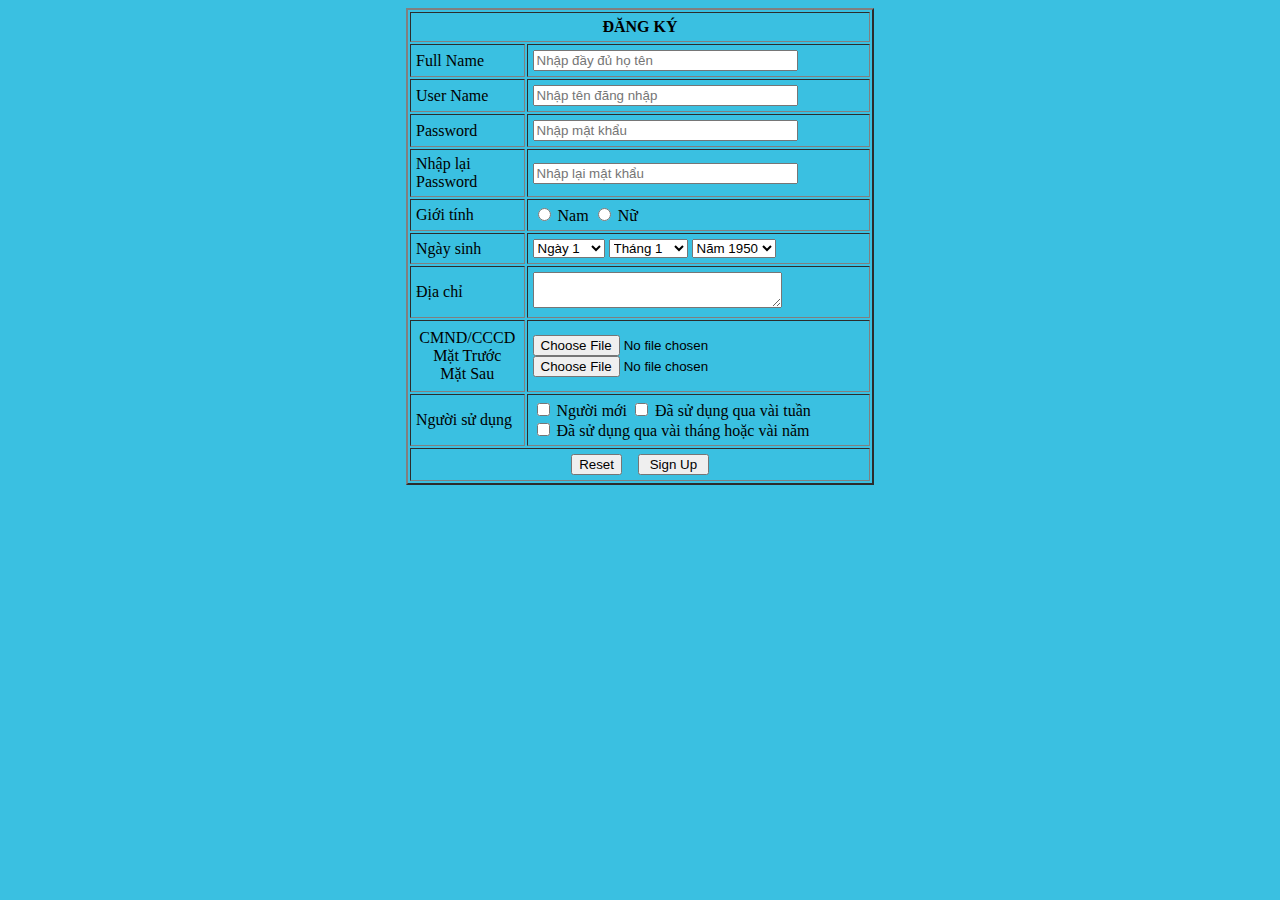
==== DK.html @ 0e809f31 "Add files via upload" ====
<!DOCTYPE html>
<html lang="en">

<head>
    <meta charset="UTF-8">
    <title>Đăng Ký</title>
    <link rel="stylesheet" href="/DK.css">
</head>

<body>
    <form action="" method="post">
        <table width="468" border="2" cellpadding="5" align="center">

            <tr>
                <th colspan="2">ĐĂNG KÝ</th>
            </tr>

            <td>Full Name</td>
            <td>
                <input type="text" name="Fullname" size="30" placeholder="Nhập đầy đủ họ tên">
            </td>
            </tr>

            <tr>
                <td>User Name</td>
                <td>
                    <input type="text" name="User" size="30" placeholder="Nhập tên đăng nhập">
                </td>
            </tr>

            <tr>
                <td>Password</td>
                <td>
                    <input type="Password" name="Pass" size="30" placeholder="Nhập mật khẩu">
                </td>
            </tr>

            <tr>
                <td>Nhập lại Password</td>
                <td>
                    <input type="Password" name="RePass" size="30" placeholder="Nhập lại mật khẩu">
                </td>
            </tr>

            <tr>
                <td>Giới tính</td>
                <td>
                    <label>
                        <input type="radio" name="GioiTinh" id="Nam"> Nam
                    </label>

                    <label>
                        <input type="radio" name="GioiTinh" id="Nu"> Nữ
                    </label>
                </td>
            </tr>

            <tr>
                <td>Ngày sinh</td>
                <td>
                    <select name="Ngày">
                        <option value="Ngày1">Ngày 1</option>
                        <option value="Ngày2">Ngày 2</option>
                        <option value="Ngày3">Ngày 3</option>
                        <option value="Ngày4">Ngày 4</option>
                        <option value="Ngày5">Ngày 5</option>
                        <option value="Ngày6">Ngày 6</option>
                        <option value="Ngày7">Ngày 7</option>
                        <option value="Ngày8">Ngày 8</option>
                        <option value="Ngày9">Ngày 9</option>
                        <option value="Ngày10">Ngày 10</option>
                        <option value="Ngày11">Ngày 11</option>
                        <option value="Ngày12">Ngày 12</option>
                        <option value="Ngày13">Ngày 13</option>
                        <option value="Ngày14">Ngày 14</option>
                        <option value="Ngày15">Ngày 15</option>
                        <option value="Ngày16">Ngày 16</option>
                        <option value="Ngày17">Ngày 17</option>
                        <option value="Ngày18">Ngày 18</option>
                        <option value="Ngày19">Ngày 19</option>
                        <option value="Ngày20">Ngày 20</option>
                        <option value="Ngày21">Ngày 21</option>
                        <option value="Ngày22">Ngày 22</option>
                        <option value="Ngày23">Ngày 23</option>
                        <option value="Ngày24">Ngày 24</option>
                        <option value="Ngày25">Ngày 25</option>
                        <option value="Ngày26">Ngày 26</option>
                        <option value="Ngày27">Ngày 27</option>
                        <option value="Ngày28">Ngày 28</option>
                        <option value="Ngày29">Ngày 29</option>
                        <option value="Ngày30">Ngày 30</option>
                        <option value="Ngày31">Ngày 31</option>
                    </select>

                    <select name="Tháng">
                        <option value="Tháng1">Tháng 1</option>
                        <option value="Tháng2">Tháng 2</option>
                        <option value="Tháng3">Tháng 3</option>
                        <option value="Tháng4">Tháng 4</option>
                        <option value="Tháng5">Tháng 5</option>
                        <option value="Tháng6">Tháng 6</option>
                        <option value="Tháng7">Tháng 7</option>
                        <option value="Tháng8">Tháng 8</option>
                        <option value="Tháng9">Tháng 9</option>
                        <option value="Tháng10">Tháng 10</option>
                        <option value="Tháng11">Tháng 11</option>
                        <option value="Tháng12">Tháng 12</option>
                    </select>

                    <select name="Năm">
                        <option value="Năm1950">Năm 1950</option>
                        <option value="Năm1951">Năm 1951</option>
                        <option value="Năm1952">Năm 1952</option>
                        <option value="Năm1953">Năm 1953</option>
                        <option value="Năm1954">Năm 1954</option>
                        <option value="Năm1955">Năm 1955</option>
                        <option value="Năm1956">Năm 1956</option>
                        <option value="Năm1957">Năm 1957</option>
                        <option value="Năm1958">Năm 1958</option>
                        <option value="Năm1959">Năm 1959</option>
                        <option value="Năm1960">Năm 1960</option>
                        <option value="Năm1961">Năm 1961</option>
                        <option value="Năm1962">Năm 1962</option>
                        <option value="Năm1963">Năm 1963</option>
                        <option value="Năm1964">Năm 1964</option>
                        <option value="Năm1965">Năm 1965</option>
                        <option value="Năm1966">Năm 1966</option>
                        <option value="Năm1967">Năm 1967</option>
                        <option value="Năm1968">Năm 1968</option>
                        <option value="Năm1969">Năm 1969</option>
                        <option value="Năm1970">Năm 1970</option>
                        <option value="Năm1971">Năm 1971</option>
                        <option value="Năm1972">Năm 1972</option>
                        <option value="Năm1973">Năm 1973</option>
                        <option value="Năm1974">Năm 1974</option>
                        <option value="Năm1975">Năm 1975</option>
                        <option value="Năm1976">Năm 1976</option>
                        <option value="Năm1977">Năm 1977</option>
                        <option value="Năm1978">Năm 1978</option>
                        <option value="Năm1979">Năm 1979</option>
                        <option value="Năm1980">Năm 1980</option>
                        <option value="Năm1981">Năm 1981</option>
                        <option value="Năm1982">Năm 1982</option>
                        <option value="Năm1983">Năm 1983</option>
                        <option value="Năm1984">Năm 1984</option>
                        <option value="Năm1985">Năm 1985</option>
                        <option value="Năm1986">Năm 1986</option>
                        <option value="Năm1987">Năm 1987</option>
                        <option value="Năm1988">Năm 1988</option>
                        <option value="Năm1989">Năm 1989</option>
                        <option value="Năm1990">Năm 1990</option>
                        <option value="Năm1991">Năm 1991</option>
                        <option value="Năm1992">Năm 1992</option>
                        <option value="Năm1993">Năm 1993</option>
                        <option value="Năm1994">Năm 1994</option>
                        <option value="Năm1995">Năm 1995</option>
                        <option value="Năm1996">Năm 1996</option>
                        <option value="Năm1997">Năm 1997</option>
                        <option value="Năm1998">Năm 1998</option>
                        <option value="Năm1999">Năm 1999</option>
                        <option value="Năm2000">Năm 2000</option>
                        <option value="Năm2001">Năm 2001</option>
                        <option value="Năm2002">Năm 2002</option>
                        <option value="Năm2003">Năm 2003</option>
                        <option value="Năm2004">Năm 2004</option>
                        <option value="Năm2005">Năm 2005</option>
                        <option value="Năm2006">Năm 2006</option>
                        <option value="Năm2007">Năm 2007</option>
                        <option value="Năm2008">Năm 2008</option>
                        <option value="Năm2009">Năm 2009</option>
                        <option value="Năm2010">Năm 2010</option>
                        <option value="Năm2011">Năm 2011</option>
                        <option value="Năm2012">Năm 2012</option>
                        <option value="Năm2013">Năm 2013</option>
                        <option value="Năm2014">Năm 2014</option>
                        <option value="Năm2015">Năm 2015</option>
                        <option value="Năm2016">Năm 2016</option>
                        <option value="Năm2017">Năm 2017</option>
                        <option value="Năm2018">Năm 2018</option>
                        <option value="Năm2019">Năm 2019</option>
                        <option value="Năm2020">Năm 2020</option>
                        <option value="Năm2021">Năm 2021</option>
                        <option value="Năm2022">Năm 2022</option>
                    </select>
                </td>
            </tr>

            <tr>
                <td>Địa chỉ</td>
                <td>
                    <textarea col="20" style="width: 243px ;">
                </textarea>
                </td>
            </tr>

            <tr>
                <td style="height: 60px" align="center">CMND/CCCD<br>Mặt Trước<br>Mặt Sau</td>
                <td>
                    <input type="File" name="MatTruoc">
                    <input type="File" name="MatSau">
                </td>
            </tr>

            <tr>
                <td>Người sử dụng</td>
                <td>
                    <label>
                        <input type="Checkbox" name="Newbie"> Người mới
                    </label>

                    <label>
                        <input type="Checkbox" name="Used for a few weeks"> Đã sử dụng qua vài tuần
                    </label>
                    <br>
                    <label>
                        <input type="Checkbox" name="Used for several months or years"> Đã sử dụng qua vài tháng hoặc
                        vài năm
                    </label>
                </td>
            </tr>

            <tr>
                <td colspan="2" align="center">
                    <input type="Reset" name="Reset" value="Reset"> &nbsp;&nbsp;
                    <input type="Submit" name="Sign Up" value=" Sign Up ">
                </td>
            </tr>

        </table>
    </form>
</body>

</html>
---- DK.css ----
body{
    background-color: rgba(16, 179, 219, 0.822);
}
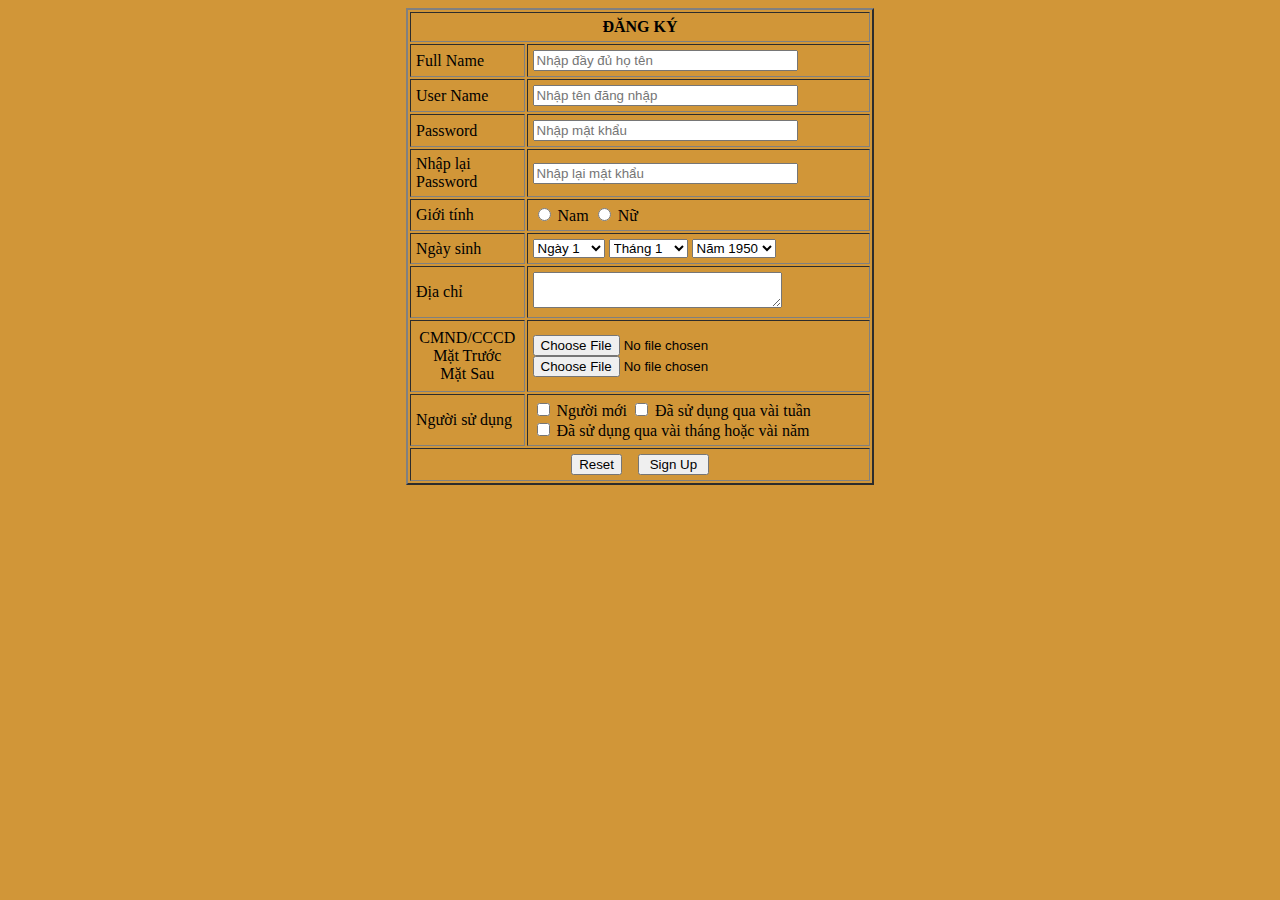
==== commit 5ed685ff: "Add files via upload" ====
--- a/DK.html
+++ b/DK.html
@@ -4,10 +4,9 @@
 <head>
     <meta charset="UTF-8">
     <title>Đăng Ký</title>
-    <link rel="stylesheet" href="/DK.css">
 </head>
 
-<body>
+<body style="background-color: rgba(199, 128, 13, 0.822);">
     <form action="" method="post">
         <table width="468" border="2" cellpadding="5" align="center">
 
